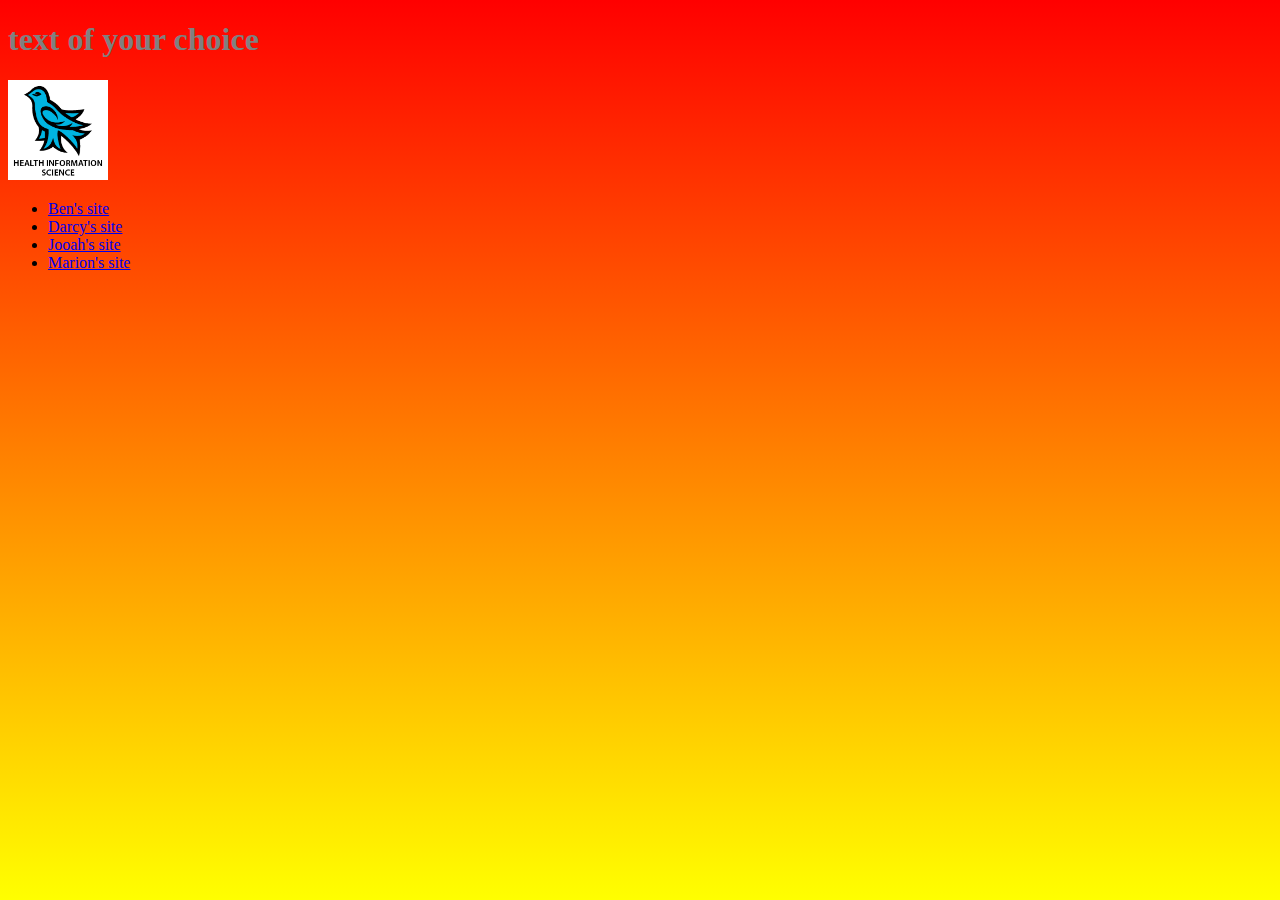
==== HINF130/index.html @ e97421ab "added first files" ====
<!DOCTYPE html>
<html id="indexPg">
<head>
    <link rel="stylesheet" type="text/css" href="hinfstyle.css">
<title>HINF 130 Group Page</title>
</head>
<body>
    <h1>text of your choice</h1>
    <p><img src="myimg.png" alt="description of picture" height="100" width="100"></p>        
    <ul>
        <li><a href="ben.html">Ben's site</a></li>
        <li><a href="darcy.html">Darcy's site</a></li>
        <li><a href="jooah.html">Jooah's site</a></li>
        <li><a href="marion.html">Marion's site</a></li>
    </ul>
</body>

</html>
---- HINF130/hinfstyle.css ----
#indexPg{
    background-image: linear-gradient(red, yellow);
    height: 100%;
}

.pageColor{
    background-color: lightblue;
}

h1{
    color: grey;
}
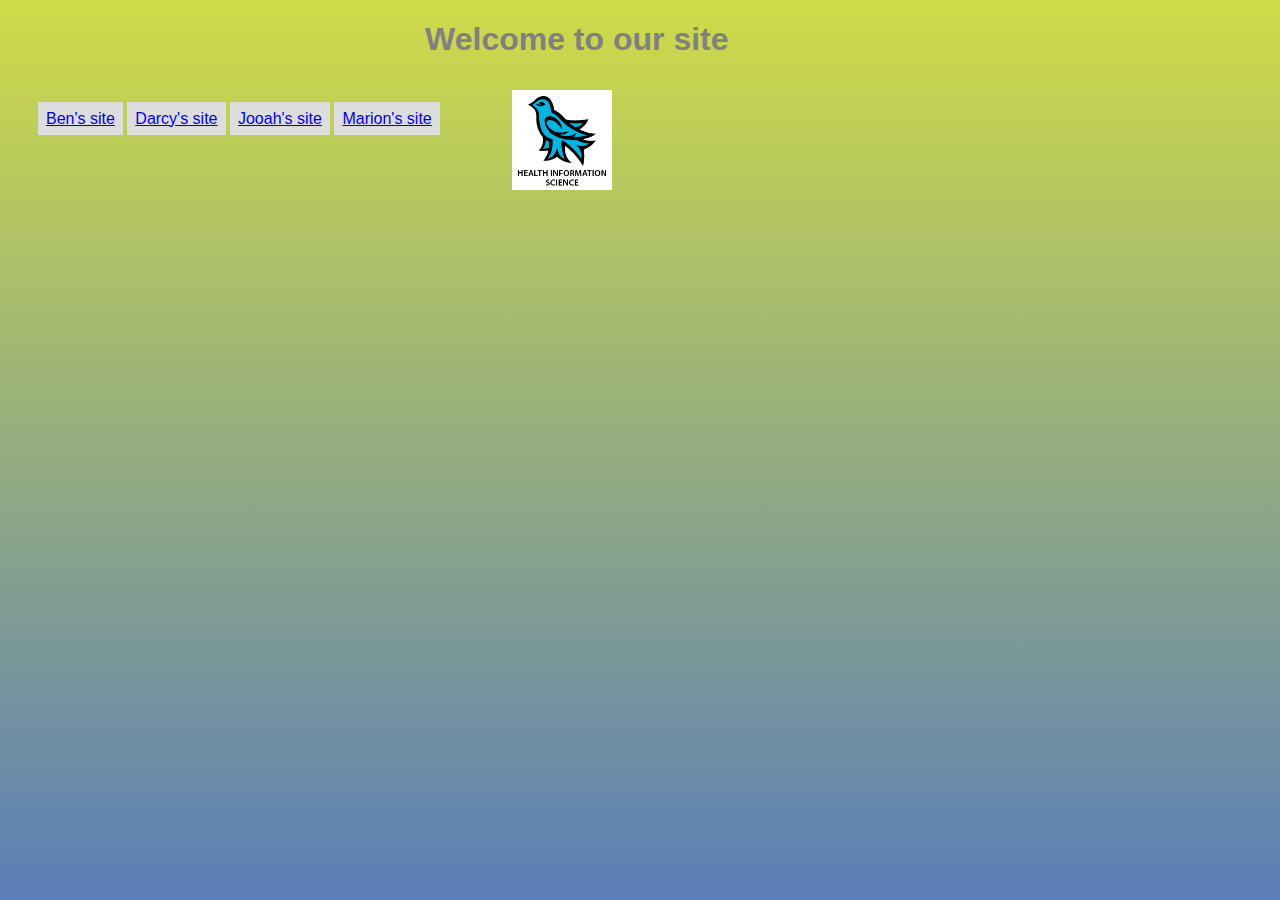
==== commit 05ddd03b: "visual improvements" ====
--- a/HINF130/index.html
+++ b/HINF130/index.html
@@ -5,9 +5,9 @@
 <title>HINF 130 Group Page</title>
 </head>
 <body>
-    <h1>text of your choice</h1>
+    <h1>Welcome to our site</h1>
     <p><img src="myimg.png" alt="description of picture" height="100" width="100"></p>        
-    <ul>
+    <ul class="nav">
         <li><a href="ben.html">Ben's site</a></li>
         <li><a href="darcy.html">Darcy's site</a></li>
         <li><a href="jooah.html">Jooah's site</a></li>
--- a/HINF130/hinfstyle.css
+++ b/HINF130/hinfstyle.css
@@ -1,5 +1,5 @@
 #indexPg{
-    background-image: linear-gradient(red, yellow);
+    background-image: linear-gradient(#cfdb48, #5a7eb8);
     height: 100%;
 }
 
@@ -9,4 +9,37 @@
 
 h1{
     color: grey;
+    width: 90%;
+    text-align: center;
+}
+h2{
+    width: 50%;
+    text-align: center;
+}
+
+html{
+    font-family: 'Segoe UI', Tahoma, Geneva, Verdana, sans-serif;
+}
+.skills{
+    position: absolute;
+    top: 200px;
+    left: 200px;
+}
+ul{
+    padding: 30px;
+}
+img{
+    position: absolute;
+    top: 10%;
+    left: 40%
+}
+.nav li{
+    display: inline;
+    padding: 8px;
+    background-color: #dddddd;
+}
+.bio{
+    position: absolute;
+    width: 500px;
+    left: 60%;
 }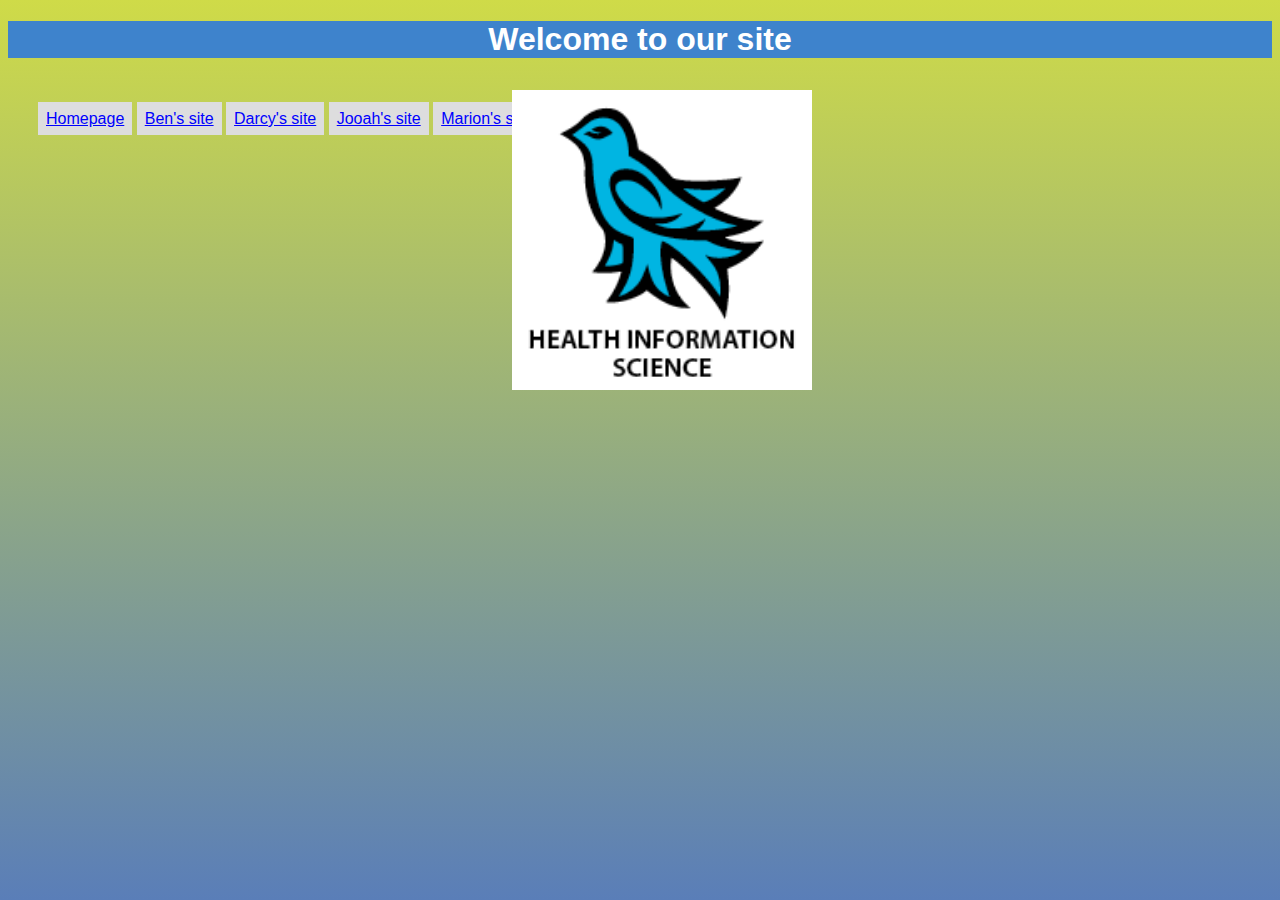
==== commit d1dd6a5f: "made it better" ====
--- a/HINF130/index.html
+++ b/HINF130/index.html
@@ -6,8 +6,9 @@
 </head>
 <body>
     <h1>Welcome to our site</h1>
-    <p><img src="myimg.png" alt="description of picture" height="100" width="100"></p>        
+    <p><img src="myimg.png" alt="description of picture" height="300" width="300"></p>        
     <ul class="nav">
+        <li><a href="index.html">Homepage</a></li>
         <li><a href="ben.html">Ben's site</a></li>
         <li><a href="darcy.html">Darcy's site</a></li>
         <li><a href="jooah.html">Jooah's site</a></li>
@@ -15,4 +16,4 @@
     </ul>
 </body>
 
-</html>
+</html>--- a/HINF130/hinfstyle.css
+++ b/HINF130/hinfstyle.css
@@ -1,19 +1,22 @@
+/*find at https://studentweb.uvic.ca/~bwunderlich/HINF130/*/
+
 #indexPg{
     background-image: linear-gradient(#cfdb48, #5a7eb8);
     height: 100%;
 }
 
 .pageColor{
-    background-color: lightblue;
+    background-color: rgb(127, 180, 199);
 }
 
 h1{
-    color: grey;
-    width: 90%;
+    color: #FFFFFF;
+    width: 100%;
+    background-color: #3e83cc;
     text-align: center;
 }
 h2{
-    width: 50%;
+    width: 100%;
     text-align: center;
 }
 
@@ -36,10 +39,27 @@
 .nav li{
     display: inline;
     padding: 8px;
-    background-color: #dddddd;
+    background-color: #ddddde;
 }
 .bio{
     position: absolute;
     width: 500px;
     left: 60%;
+}
+
+a:hover{
+    color:green;
+    text-shadow: 2px 2px 8px #7f32c2;
+}
+a:link{
+    color:blue;
+}
+a:visited{
+    color: teal;
+}
+a:active{
+    color:red;
+}
+.currPage{
+    color: red;
 }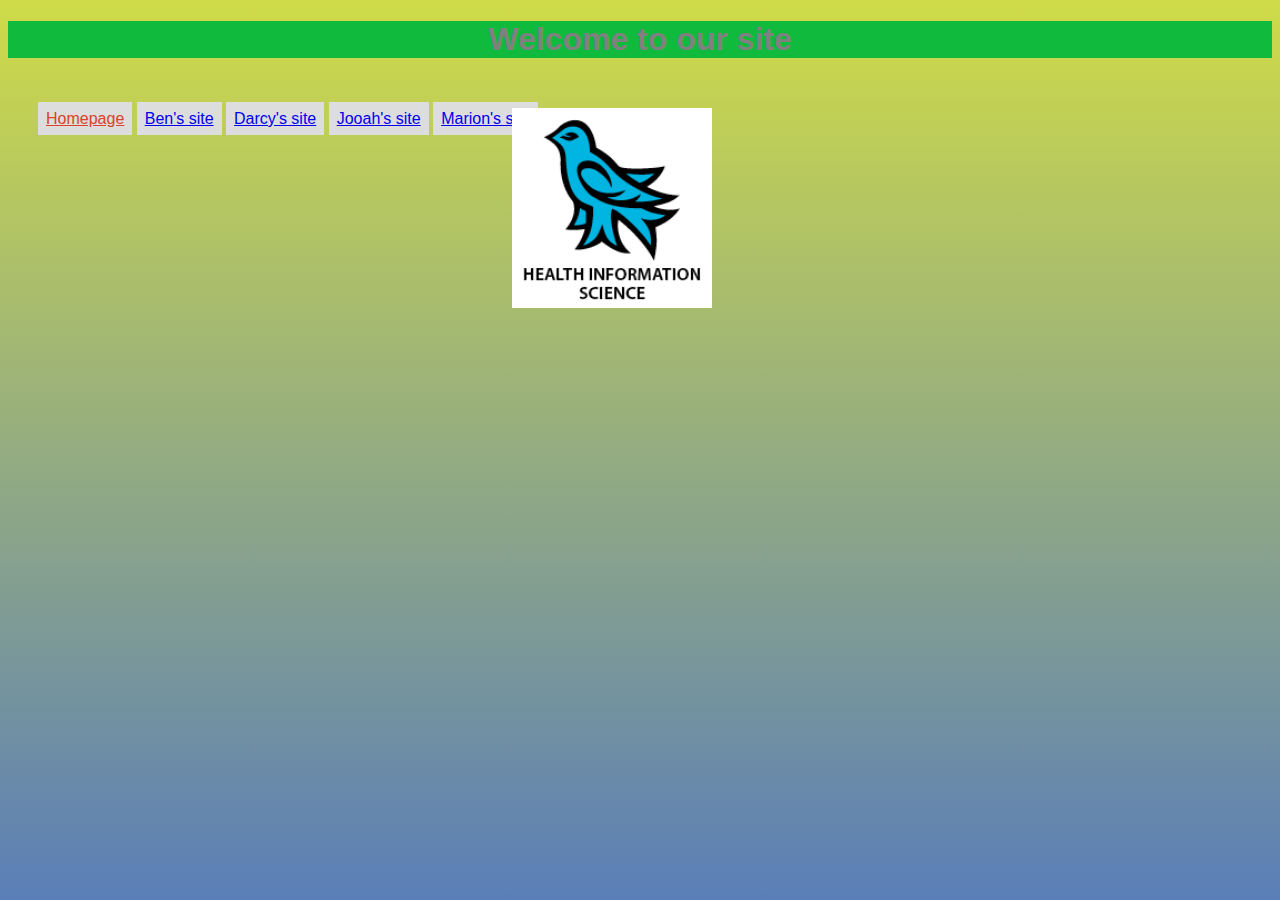
==== commit 1a2bcd09: "added info to template" ====
--- a/HINF130/index.html
+++ b/HINF130/index.html
@@ -6,9 +6,9 @@
 </head>
 <body>
     <h1>Welcome to our site</h1>
-    <p><img src="myimg.png" alt="description of picture" height="300" width="300"></p>        
+    <p><img src="images/hinf.png" alt="uvic hinf logo" height="200" width="200"></p>        
     <ul class="nav">
-        <li><a href="index.html">Homepage</a></li>
+        <li><a href="index.html" class="current">Homepage</a></li>
         <li><a href="ben.html">Ben's site</a></li>
         <li><a href="darcy.html">Darcy's site</a></li>
         <li><a href="jooah.html">Jooah's site</a></li>
@@ -16,4 +16,4 @@
     </ul>
 </body>
 
-</html>+</html>
--- a/HINF130/hinfstyle.css
+++ b/HINF130/hinfstyle.css
@@ -1,18 +1,16 @@
-/*find at https://studentweb.uvic.ca/~bwunderlich/HINF130/*/
-
 #indexPg{
     background-image: linear-gradient(#cfdb48, #5a7eb8);
     height: 100%;
 }
 
 .pageColor{
-    background-color: rgb(127, 180, 199);
+    background-color: lightblue;
 }
 
 h1{
-    color: #FFFFFF;
+    color: grey;
     width: 100%;
-    background-color: #3e83cc;
+    background-color: #0fba3d;
     text-align: center;
 }
 h2{
@@ -33,8 +31,8 @@
 }
 img{
     position: absolute;
-    top: 10%;
-    left: 40%
+    top: 12%;
+    left: 40%;
 }
 .nav li{
     display: inline;
@@ -43,23 +41,10 @@
 }
 .bio{
     position: absolute;
-    width: 500px;
-    left: 60%;
+    width: 450px;
+    left: 65%;
+    text-indent: 50px;
 }
-
-a:hover{
-    color:green;
-    text-shadow: 2px 2px 8px #7f32c2;
-}
-a:link{
-    color:blue;
-}
-a:visited{
-    color: teal;
-}
-a:active{
-    color:red;
-}
-.currPage{
-    color: red;
+.current{
+    color:#db4227;
 }